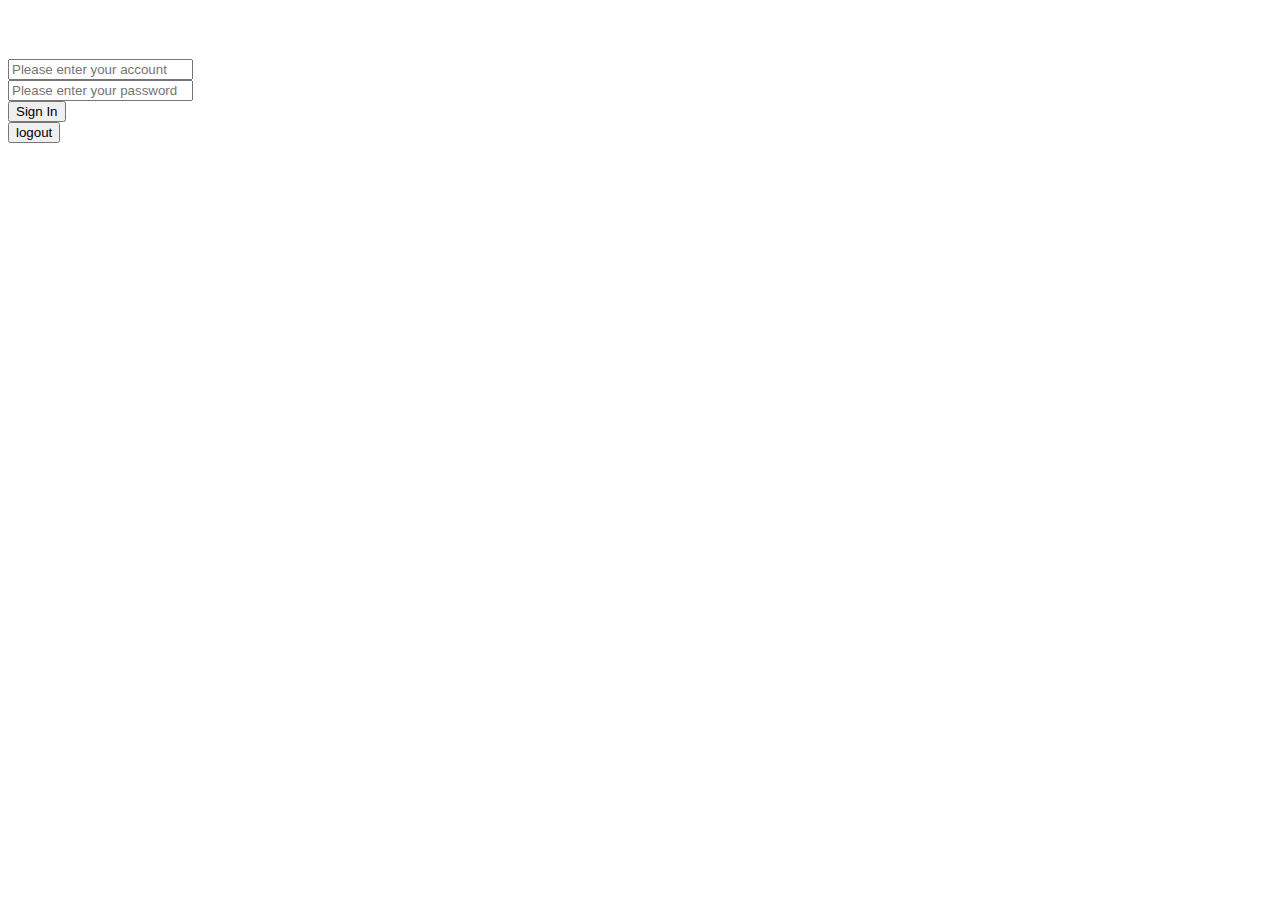
==== src/main/webapp/views/login.html @ 25f75470 "集成springSecurity" ====
<!DOCTYPE html>
<html lang="zh-CN">
<head>
    <meta charset="utf-8">
    <meta http-equiv="X-UA-Compatible" content="IE=edge">
    <meta name="viewport" content="width=device-width, initial-scale=1">
    <title>财务管理系统</title>
    <link href="resources/js/bootstrap-3.3.5/css/bootstrap.min.css" rel="stylesheet">
    <link href="resources/css/style.css" rel="stylesheet" />
</head>
<body class="home-bg">
    <div class=".container">
        <div class="row">
            <div class="col-md-4 col-md-offset-1">
                <div class="panel panel-login">
                    <div class="panel-heading">
                        <h3 class="panel-title" style="color: white;">Welcome</h3>
                    </div>
                    <div class="panel-body">
                        <form action="login" method="post">
                            <div class="input-group form-style">
                                <div class="input-group-addon" id="input-username" aria-hidden="true">
                                    <span class="glyphicon glyphicon-user"></span>
                                </div>
                                <input name="username" type="text" class="form-control" placeholder="Please enter your account" aria-describedby="input-username">
                            </div>
                            <div class="input-group form-style">
                                <div class="input-group-addon" id="input-password" aria-hidden="true">
                                    <span class="glyphicon glyphicon-lock"></span>
                                </div>
                                <input name="password" type="password" class="form-control" placeholder="Please enter your password" aria-describedby="input-password">
                            </div>
                            <button type="submit" class="form-style" >Sign In</button>
                        </form>
                        <form action="logout" method="post">
                            <button type="submit">logout</button>
                        </form>
                    </div>
                </div>
            </div>
        </div>
    </div>
    <script src="resources/js/jquery-3.1.1.min.js"></script>
    <script src="resources/js/bootstrap-3.3.5/js/bootstrap.min.js"></script>
</body>
</html>
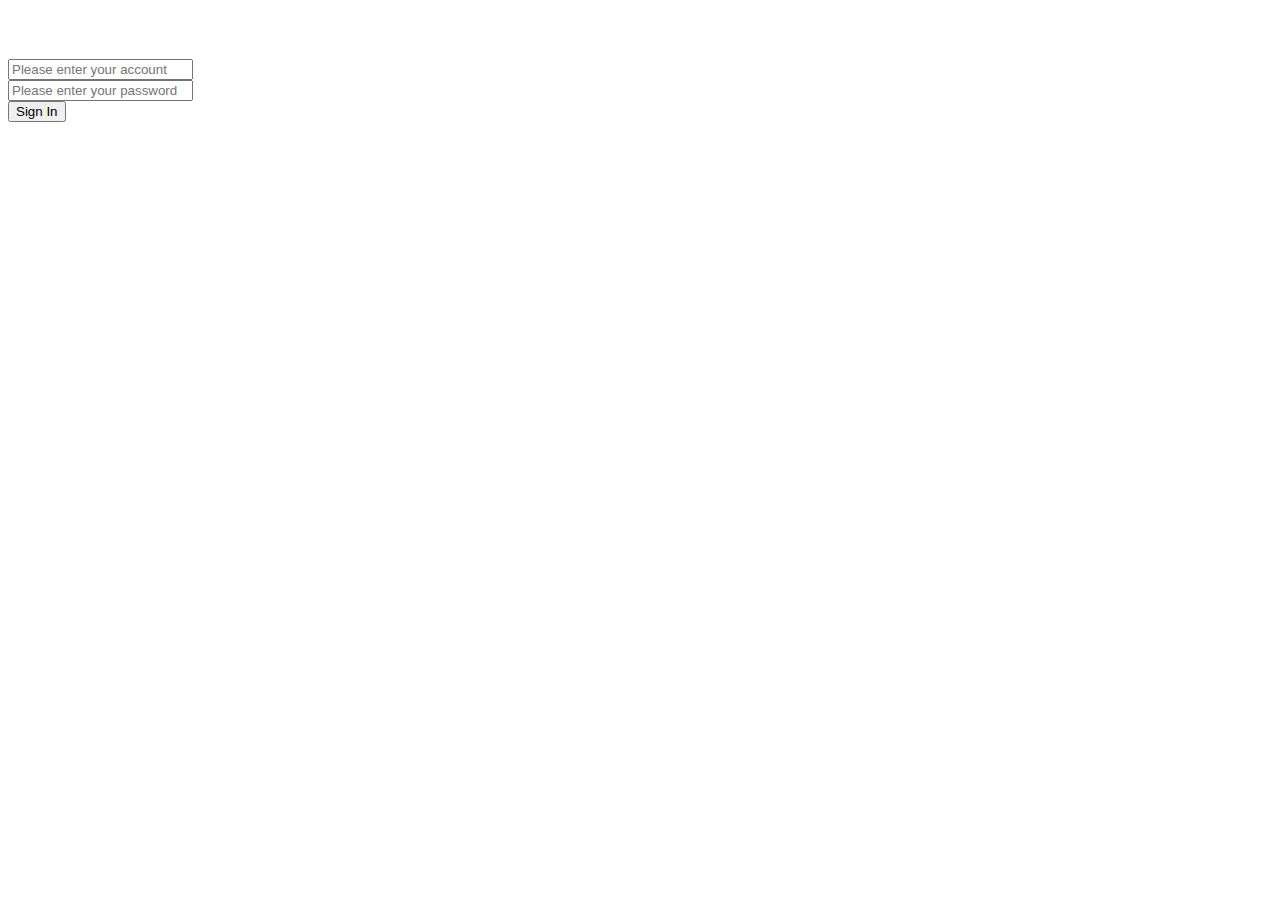
==== commit 182698ac: "集成thymeleaf" ====
--- a/src/main/webapp/views/login.html
+++ b/src/main/webapp/views/login.html
@@ -1,41 +1,39 @@
 <!DOCTYPE html>
-<html lang="zh-CN">
+<html lang="zh-CN"
+        xmlns="http://www.w3.org/1999/xhtml"
+        xmlns:th="http://www.thymeleaf.org">
 <head>
     <meta charset="utf-8">
     <meta http-equiv="X-UA-Compatible" content="IE=edge">
     <meta name="viewport" content="width=device-width, initial-scale=1">
-    <title>财务管理系统</title>
+    <title>财务管理系统登录页面</title>
     <link href="resources/js/bootstrap-3.3.5/css/bootstrap.min.css" rel="stylesheet">
     <link href="resources/css/style.css" rel="stylesheet" />
 </head>
 <body class="home-bg">
-    <div class=".container">
-        <div class="row">
-            <div class="col-md-4 col-md-offset-1">
-                <div class="panel panel-login">
-                    <div class="panel-heading">
-                        <h3 class="panel-title" style="color: white;">Welcome</h3>
-                    </div>
-                    <div class="panel-body">
-                        <form action="login" method="post">
-                            <div class="input-group form-style">
-                                <div class="input-group-addon" id="input-username" aria-hidden="true">
-                                    <span class="glyphicon glyphicon-user"></span>
-                                </div>
-                                <input name="username" type="text" class="form-control" placeholder="Please enter your account" aria-describedby="input-username">
+    <div class="container">
+        <div class="col-md-4">
+            <div class="panel-login panel">
+                <div class="panel-heading">
+                    <h3 class="panel-title" style="color: white;">Welcome</h3>
+                    <span th:text="${error}" style="color: white;"></span>
+                </div>
+                <div class="panel-body">
+                    <form action="login" method="post">
+                        <div class="form-style input-group">
+                            <div class="input-group-addon" id="input-username" aria-hidden="true">
+                                <span class="glyphicon glyphicon-user"></span>
                             </div>
-                            <div class="input-group form-style">
-                                <div class="input-group-addon" id="input-password" aria-hidden="true">
-                                    <span class="glyphicon glyphicon-lock"></span>
-                                </div>
-                                <input name="password" type="password" class="form-control" placeholder="Please enter your password" aria-describedby="input-password">
+                            <input name="username" type="text" class="form-control" placeholder="Please enter your account" aria-describedby="input-username">
+                        </div>
+                        <div class="form-style input-group">
+                            <div class="input-group-addon" id="input-password" aria-hidden="true">
+                                <span class="glyphicon glyphicon-lock"></span>
                             </div>
-                            <button type="submit" class="form-style" >Sign In</button>
-                        </form>
-                        <form action="logout" method="post">
-                            <button type="submit">logout</button>
-                        </form>
-                    </div>
+                            <input name="password" type="password" class="form-control" placeholder="Please enter your password" aria-describedby="input-password">
+                        </div>
+                        <button type="submit" class="col-md-12 form-style" >Sign In</button>
+                    </form>
                 </div>
             </div>
         </div>
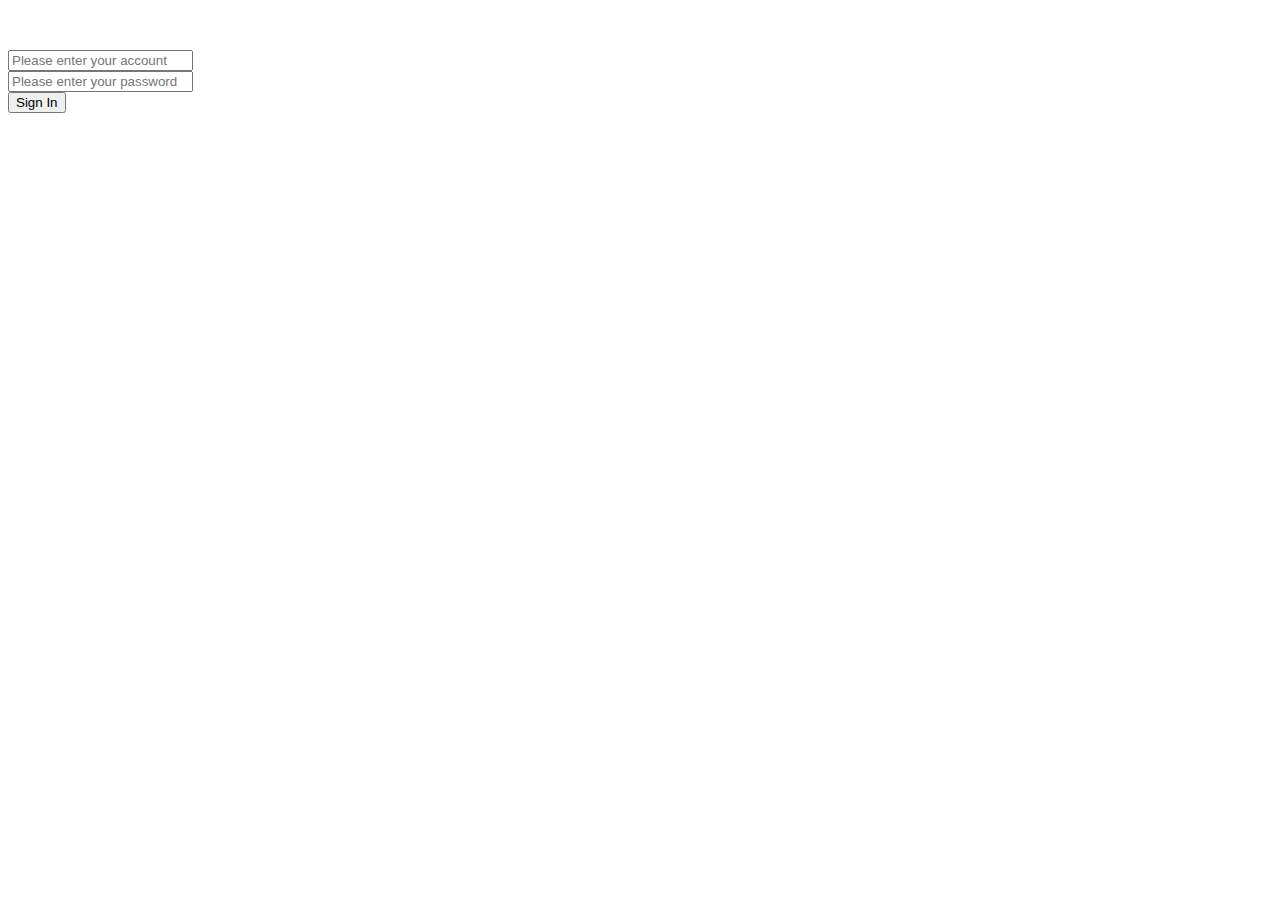
==== commit c8419fc5: "update" ====
--- a/src/main/webapp/views/login.html
+++ b/src/main/webapp/views/login.html
@@ -1,24 +1,27 @@
 <!DOCTYPE html>
-<html lang="zh-CN"
-        xmlns="http://www.w3.org/1999/xhtml"
-        xmlns:th="http://www.thymeleaf.org">
+<html lang="zh-CN" xmlns:th="http://www.thymeleaf.org">
 <head>
     <meta charset="utf-8">
     <meta http-equiv="X-UA-Compatible" content="IE=edge">
     <meta name="viewport" content="width=device-width, initial-scale=1">
     <title>财务管理系统登录页面</title>
-    <link href="resources/js/bootstrap-3.3.5/css/bootstrap.min.css" rel="stylesheet">
-    <link href="resources/css/style.css" rel="stylesheet" />
+    <link th:href="@{/resources/third/bootstrap-3.3.5/css/bootstrap.min.css}" rel="stylesheet">
+    <link th:href="@{/resources/custom/css/style.css}" rel="stylesheet" />
 </head>
 <body class="home-bg">
     <div class="container">
         <div class="col-md-4">
             <div class="panel-login panel">
                 <div class="panel-heading">
-                    <h3 class="panel-title" style="color: white;">Welcome</h3>
-                    <span th:text="${error}" style="color: white;"></span>
+                    <p class="panel-title" style="color: white;">Welcome</p>
                 </div>
                 <div class="panel-body">
+                    <div th:if="${error!=null}">
+                        <samp class="text-danger" th:text="${error}"></samp>
+                    </div>
+                    <div th:if="${msg!=null}">
+                        <samp class="text-info" th:text="${msg}"></samp>
+                    </div>
                     <form action="login" method="post">
                         <div class="form-style input-group">
                             <div class="input-group-addon" id="input-username" aria-hidden="true">
@@ -32,13 +35,13 @@
                             </div>
                             <input name="password" type="password" class="form-control" placeholder="Please enter your password" aria-describedby="input-password">
                         </div>
-                        <button type="submit" class="col-md-12 form-style" >Sign In</button>
+                        <button type="submit" class="btn btn-default btn-sm btn-block" >Sign In</button>
                     </form>
                 </div>
             </div>
         </div>
     </div>
-    <script src="resources/js/jquery-3.1.1.min.js"></script>
-    <script src="resources/js/bootstrap-3.3.5/js/bootstrap.min.js"></script>
+    <script th:src="@{/resources/third/js/jquery-3.1.1.min.js}"></script>
+    <script th:src="@{/resources/third/bootstrap-3.3.5/js/bootstrap.min.js}"></script>
 </body>
 </html>